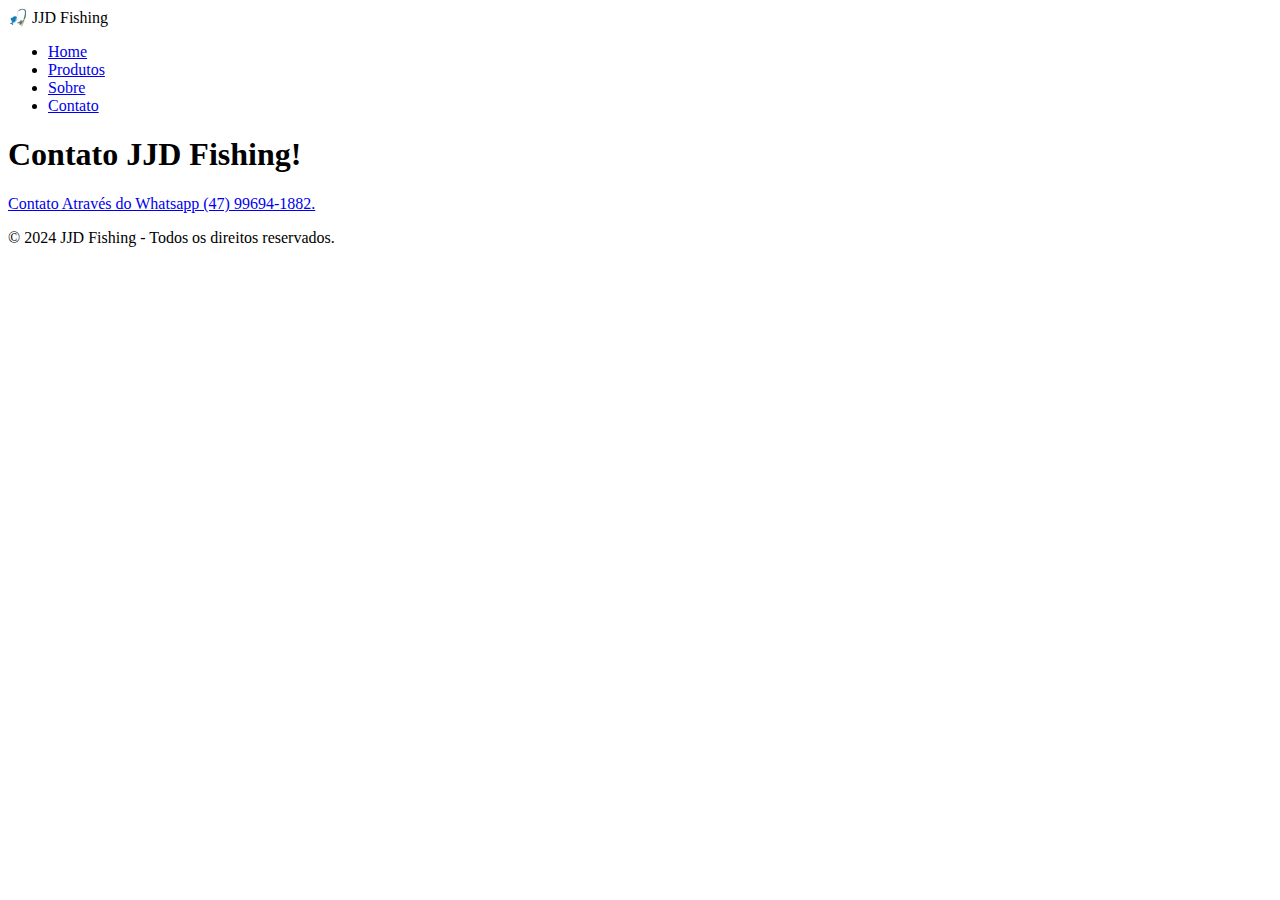
==== contato.html @ 65a825c0 "Add files via upload" ====
<!DOCTYPE html>
<html lang="pt-BR">
<head>
    <meta charset="UTF-8">
    <meta name="viewport" content="width=device-width, initial-scale=1.0">
    <title>JJD Fishing</title>
    <link rel="stylesheet" href="css/style.css">
    <script type="text/javascript">
        window.onload = function(){
        (function(d, script) {
        script = d.createElement('script');
        script.type = 'text/javascript';
        script.async = true;
        script.src = 'https://w.app/widget-v1/fEGKWu.js';
        d.getElementsByTagName('head')[0].appendChild(script);
        }(document));
        };
        </script>
</head>
<body class="container">
    <header>
        <div class="logo">🎣 JJD Fishing</div>
        <nav>
            <ul>
                <li><a href="index.html">Home</a></li>
                <li><a href="produtos.html">Produtos</a></li>
                <li><a href="sobre.html">Sobre</a></li>
                <li><a href="contato.html">Contato</a></li>
            </ul>
        </nav>
    </header>
    <main>
        <section class="contatos">
            <h1>Contato JJD Fishing!</h1>
            <p>  
                <a href="https://wa.me/5547996941882" target="_blank" class="btn-whatsapp">Contato Através do Whatsapp (47) 99694-1882.</a>
            </p>
        </section>
    </main>
    
    <footer>
        <p>&copy; 2024 JJD Fishing - Todos os direitos reservados.</p>
    </footer>
</body>
</html>
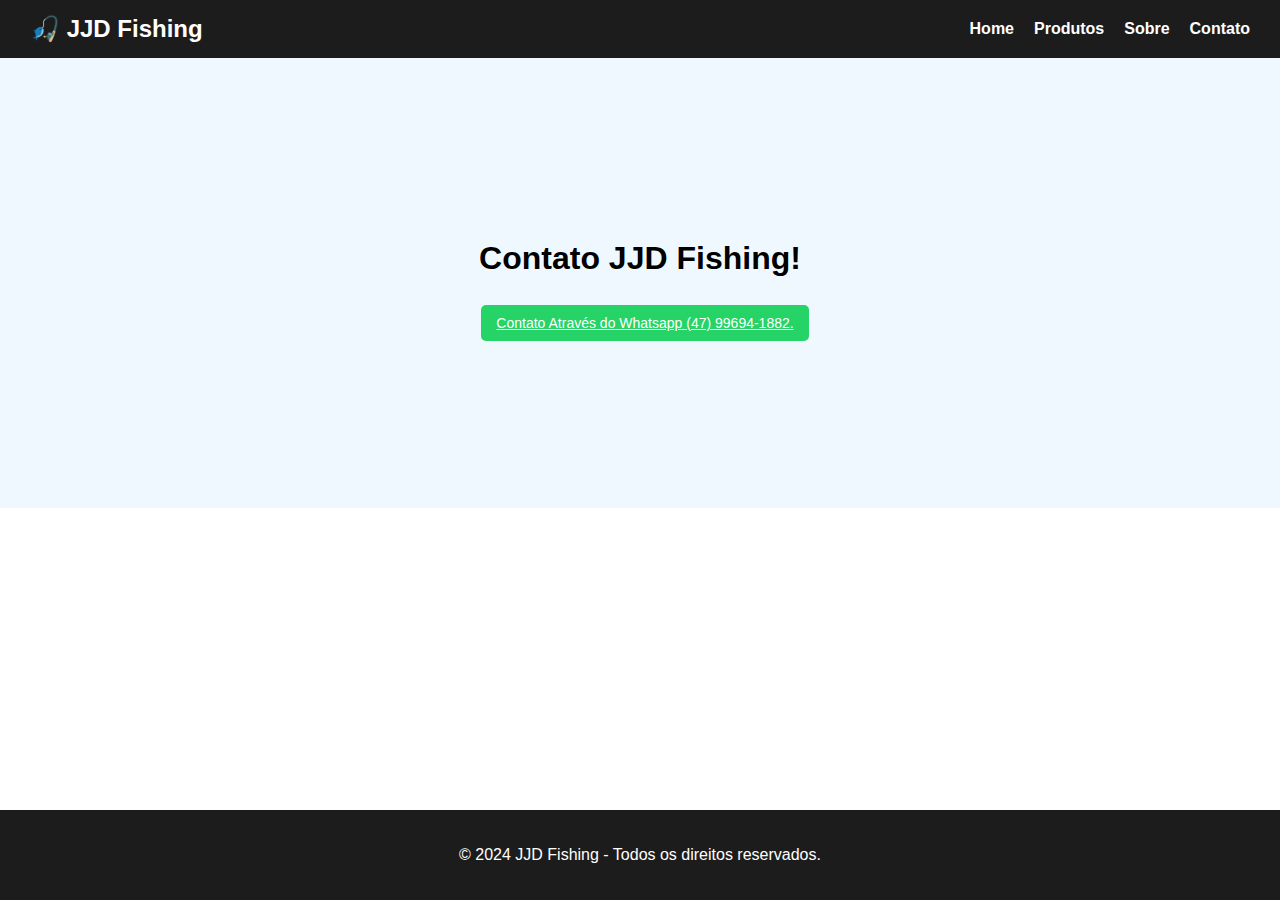
==== commit 171cd3ca: "Update contato.html" ====
--- a/contato.html
+++ b/contato.html
@@ -4,7 +4,7 @@
     <meta charset="UTF-8">
     <meta name="viewport" content="width=device-width, initial-scale=1.0">
     <title>JJD Fishing</title>
-    <link rel="stylesheet" href="css/style.css">
+    <link rel="stylesheet" href="style.css">
     <script type="text/javascript">
         window.onload = function(){
         (function(d, script) {
--- a/style.css
+++ b/style.css
@@ -0,0 +1,732 @@
+body {
+    font-family: Arial, sans-serif;
+    margin: 0;
+    padding: 0;
+    box-sizing: border-box;
+    min-height: 100vh;
+}
+
+header {
+    background: #1d1c1c;
+    color: white;
+    display: flex;
+    justify-content: space-between;
+    padding: 15px 30px;
+    align-items: center;
+}
+
+header .logo {
+    font-size: 1.5em;
+    font-weight: bold;
+}
+
+nav ul {
+    list-style: none;
+    display: flex;
+    margin: 0;
+    padding: 0;
+}
+
+nav ul li {
+    margin-left: 20px;
+}
+
+nav ul li a {
+    color: white;
+    text-decoration: none;
+    font-weight: bold;
+}
+
+.hero {
+    background: url('../img/hero.jpg') no-repeat center center/cover;
+    color: white;
+    text-align: center;
+    padding: 100px 20px;
+}
+
+.hero .btn {
+    background: #ff8c00;
+    color: white;
+    padding: 10px 20px;
+    text-decoration: none;
+    border-radius: 5px;
+}
+
+.produtos {
+    display: flex;
+    gap: 20px;
+    padding: 20px;
+}
+
+.produto {
+    border: 1px solid #ddd;
+    padding: 10px;
+    text-align: center;
+    flex: 1;
+}
+
+.produto img {
+    max-width: 30%;
+    height: auto;
+}
+
+.container {
+    display: flex;
+    flex-direction: column;
+    height: 100vh;
+}
+
+.container main{
+    flex: 1 1 0;
+    background-color: transparent;
+    border: 0;
+}
+footer {
+    background: #1d1c1c;
+    color: white;
+    text-align: center;
+    padding: 20px 0;
+    display: flex;
+    justify-content: center;
+    align-items: center;
+}
+
+.contatos {
+    display: flex;
+    flex-direction: column; /* Mantém os itens empilhados (h1 e p) */
+    justify-content: center; /* Centraliza verticalmente */
+    align-items: center; /* Centraliza horizontalmente */
+    height: 50vh; /* Altura total da tela */
+    text-align: center; /* Centraliza o texto dentro dos elementos */
+    background-color: #f0f8ff; /* (Opcional) Adicione um fundo para destacar a área */
+}
+
+
+.btn-whatsapp {
+    background-color: #25d366; /* Verde do WhatsApp */
+    color: white;
+    border: none;
+    border-radius: 5px;
+    padding: 10px 15px;
+    font-size: 14px;
+    cursor: pointer;
+    margin-left: 10px; /* Espaço entre o texto e o botão */
+    transition: background-color 0.3s ease;
+}
+
+.btn-whatsapp:hover {
+    background-color: #20b857; /* Cor mais escura no hover */
+}
+
+
+.carrinho {
+    border: 1px solid #ddd;
+    padding: 20px;
+    background: #f9f9f9;
+}
+
+.itens-carrinho {
+    margin-bottom: 20px;
+}
+
+.item-carrinho {
+    display: flex;
+    align-items: center;
+    justify-content: space-between;
+    border-bottom: 1px solid #ddd;
+    padding: 10px 0;
+}
+
+.item-carrinho img {
+    width: 50px;
+    height: 50px;
+    margin-right: 10px;
+}
+
+.item-carrinho .quantidade {
+    display: flex;
+    align-items: center;
+    gap: 5px;
+}
+
+.item-carrinho button {
+    padding: 5px 10px;
+}
+
+.total {
+    font-size: 18px;
+    font-weight: bold;
+    text-align: right;
+}
+
+#btn-comprar {
+    background: #25d366;
+    color: white;
+    border: none;
+    padding: 10px 20px;
+    cursor: pointer;
+}
+
+#btn-comprar:hover {
+    background: #20b857;
+}
+
+
+/* goole font link */
+@import url('https://fonts.googleapis.com/css2?family=Roboto:wght@400;500;700&display=swap');
+
+/* root valu */
+:root{
+    --primary:#ef4444;
+    --primary-light: #f87171;
+    --dark: #1c212e;
+    --gray-dark:#3f4656;
+    --gray: #6c7486;
+    --gray-light: #cdd9ed;
+    --white:#fff;
+    --green:#16bf78;
+    --sand: #fbbf24;
+    --sand-light: #fbbf24;
+}
+
+.order{
+    -webkit-appearance: none;
+    -moz-appearance: none;
+    appearance: none;
+    border: 0;
+    background: var(--dark);
+    position: relative;
+    height: 63px;
+    width: 240px;
+    padding: 0;
+    outline: none;
+    cursor: pointer;
+    border-radius: 32px;
+    -webkit-mask-image: -webkit-radial-gradient(#fff, #000);
+    -webkit-tap-highlight-color: transparent;
+    overflow: hidden;
+    transition: all;
+}
+
+.order span{
+    --o: 1;
+    position: absolute;
+    left: 0;
+    right: 0;
+    text-align: center;
+    top: 19px;
+    line-height: 24px;
+    color: var(--white);
+    font-size: 16px;
+    opacity: var(--o);
+    transition: opacity 0.3s ease;
+}
+
+.order span.default{
+    transition-delay: 0.3s;
+}
+
+.order span.success{
+    --offset: 16px;
+    --o: 0;
+}
+
+.order span.success svg{
+    width: 12px;
+    height: 10px;
+    display: inline-block;
+    vertical-align: top;
+    fill: none;
+    margin: 7px 0 0 4px;
+    stroke: var(--green);
+    stroke-width: 2;
+    stroke-linecap: round;
+    stroke-linejoin: round;
+    stroke-dasharray: 16px;
+    stroke-dashoffset: var(--offset);
+    transition: stroke-dashoffset 0.3s ease;
+}
+
+.order:active{
+    transform: scale(0.96);
+}
+
+.order .lines{
+    opacity: 0;
+    position: absolute;
+    height: 3px;
+    background: var(--white);
+    border-radius: 2px;
+    width: 6px;
+    top: 30px;
+    left: 100%;
+    box-shadow: 15px 0 0 var(--white),
+                30px 0 0 var(--white),
+                45px 0 0 var(--white),
+                60px 0 0 var(--white),
+                75px 0 0 var(--white),
+                90px 0 0 var(--white),
+                105px 0 0 var(--white),
+                120px 0 0 var(--white),
+                135px 0 0 var(--white),
+                150px 0 0 var(--white),
+                165px 0 0 var(--white),
+                180px 0 0 var(--white),
+                195px 0 0 var(--white),
+                210px 0 0 var(--white),
+                225px 0 0 var(--white),
+                240px 0 0 var(--white),
+                255px 0 0 var(--white),
+                270px 0 0 var(--white),
+                285px 0 0 var(--white),
+                300px 0 0 var(--white),
+                315px 0 0 var(--white),
+                330px 0 0 var(--white);
+}
+
+.order .back,
+.order .box{
+    --start: var(--white);
+    --stop: var(--gray-light);
+    border-radius: 2px;
+    background: linear-gradient(var(--start), var(--stop));
+    position: absolute;
+}
+
+.order .truck{
+    width: 60px;
+    height: 41px;
+    left: 100%;
+    z-index: 1;
+    top: 11px;
+    position: absolute;
+    transform: translateX(24px);
+}
+
+.order .truck::before,
+.order .truck::after{
+    --r: -90deg;
+    content: "";
+    height: 2px;
+    width: 20px;
+    right: 58px;
+    position: absolute;
+    display: block;
+    background: var(--white);
+    border-radius: 1px;
+    transform-origin: 100% 50%;
+    transform: rotate(var(--r));
+}
+
+.order .truck::before{
+    top: 4px;
+}
+
+.order .truck::after{
+    --r: 90deg;
+    bottom: 4px;
+}
+
+.order .truck .back{
+    left: 0;
+    top: 0;
+    width: 60px;
+    height: 41px;
+    z-index: 1;
+}
+
+.order .truck .fronts{
+    overflow: hidden;
+    position: absolute;
+    border-radius: 2px 9px 9px 2px;
+    width: 26px;
+    height: 41px;
+    left: 60px;
+}
+
+.order .truck .fronts::before,
+.order .truck .fronts::after{
+    content: "";
+    position: absolute;
+    display: block;
+}
+
+.order .truck .fronts::before{
+    height: 13px;
+    width: 2px;
+    left: 0;
+    top: 14px;
+    background: linear-gradient(var(--gray), var(--gray-dark));
+}
+
+.order .truck .fronts::after{
+    border-radius:  2px 9px 9px 2px;
+    background: var(--primary);
+    width: 24px;
+    height: 41px;
+    right: 0
+}
+
+.order .truck .fronts .window{
+    overflow: hidden;
+    border-radius: 2px 8px 8px 2px;
+    background: var(--primary-light);
+    transform: perspective(4px) rotateY(3deg);
+    width: 22px;
+    height: 41px;
+    position: absolute;
+    top: 0;
+    z-index: 1;
+    transform-origin: 0 50%;
+}
+
+.order .truck .fronts .window::before,
+.order .truck .fronts .window::after{
+    content: "";
+    position: absolute;
+    right: 0;
+}
+
+.order .truck .fronts .window::before{
+    top: 0;
+    bottom: 0;
+    width: 14px;
+    background: var(--dark);
+}
+
+.order .truck .fronts .window::after{
+    width: 14px;
+    top: 7px;
+    height: 4px;
+    position: absolute;
+    background: rgba(255, 255, 255, 0.14);
+    transform: skewY(14deg);
+    box-shadow:  0 7px 0 rgba(255, 255, 255, 0.14);
+}
+
+.order .truck .light{
+    width: 3px;
+    height: 8px;
+    left: 83px;
+    transform-origin: 100% 50%;
+    position: absolute;
+    border-radius: 2px;
+    transform: scaleX(0.8);
+    background: #f0dc5f;
+}
+
+.order .truck .light::before{
+    content: "";
+    height: 4px;
+    width: 7px;
+    opacity: 0;
+    transform: perspective(2px) rotateY(-15deg) scaleX(0.94);
+    position: absolute;
+    transform-origin: 0 50%;
+    left: 3px;
+    top: 50%;
+    margin-top: -2px;
+    background: linear-gradient(90deg, #f0dc5f, rgba(240, 220, 95, 0.7), rgba(240, 220, 95, 0));
+}
+
+.order .truck .light.top{
+    top: 4px;
+}
+
+.order .truck .light.bottom{
+    bottom: 4px;
+}
+
+.order .box{
+    --start:var(--sand-light);
+    --stop: var(--sand);
+    width: 21px;
+    height: 21px;
+    right: 100%;
+    top: 21px;
+}
+
+.order .box::before, 
+.order .box::after{
+    content:  "";
+    top: 10px;
+    position: absolute;
+    left: 0;
+    right: 0;
+}
+
+.order .box::before{
+    height: 3px;
+    margin-top: -1px;
+    background: rgba(0, 0, 0, 0.1);
+}
+
+.order .box::after{
+    height: 1px;
+    background: rgba(0, 0, 0, 0.15);
+}
+
+.order.animate .default{
+    --o: 0;
+    transition-delay: 0s;
+}
+
+.order.animate .success{
+    --offset: 0;
+    --o: 1;
+    transition-delay: 7s;
+}
+
+.order.animate .success svg{
+    transition-delay: 7.3s;
+}
+
+.order.animate .truck{
+    -webkit-animation: truck 10s ease forwards;
+    animation: truck 10s ease forwards;
+}
+
+.order.animate .truck::before {
+    -webkit-animation: door1 2.4s ease forwards 0.3s;
+    animation: door1 2.4s ease forwards 0.3s;
+}
+
+.order.animate .truck::after{
+    -webkit-animation: door2 2.4s ease forwards 0.6s;
+    animation: door2 2.4s ease forwards 0.6s;
+}
+
+.order.animate .truck .light::before,
+.order.animate .truck .light::after{
+    -webkit-animation: light 10s ease forwards;
+    animation: light 10s ease forwards;
+}
+
+.order.animate .box{
+    -webkit-animation: box 10s ease forwards;
+    animation: box 10s ease forwards;
+}
+
+.order.animate .lines{
+    -webkit-animation: lines 10s ease forwards;
+    animation: lines 10s ease forwards;
+}
+
+@-webkit-keyframes truck {
+    10%, 30%{
+        transform: translateX(-164px);
+    }
+
+    40%{
+       transform: translateX(-104px); 
+    }
+
+    60%{
+        transform: translateX(-224px);
+    }
+
+    75%, 100%{
+        transform: translateX(24px);
+    }
+}
+
+@keyframes truck {
+    10%, 30%{
+        transform: translateX(-164px);
+    }
+
+    40%{
+       transform: translateX(-104px); 
+    }
+
+    60%{
+        transform: translateX(-224px);
+    }
+
+    75%, 100%{
+        transform: translateX(24px);
+    }
+}
+
+@-webkit-keyframes lines{
+    0%, 30%{
+        opacity: 0;
+        transform: scaleY(0.7) translateX(0);
+    }
+
+    35%, 65%{
+        opacity: 1;
+    }
+
+    70%{
+        opacity: 0;
+    }
+
+    100%{
+        transform: scaleY(0.7) translateX(-400px);
+    }
+}
+
+
+@keyframes lines{
+    0%, 30%{
+        opacity: 0;
+        transform: scaleY(0.7) translateX(0);
+    }
+
+    35%, 65%{
+        opacity: 1;
+    }
+
+    70%{
+        opacity: 0;
+    }
+
+    100%{
+        transform: scaleY(0.7) translateX(-400px);
+    }
+}
+
+@-webkit-keyframes light{
+    0%, 30%{
+        opacity: 0;
+        transform: perspective(2px) rotateY(-15deg) scaleX(0.88);
+    }
+
+    40%, 100%{
+        opacity: 1;
+        transform: perspective(2px) rotateY(-15deg) scaleX(0.94);
+    }
+}
+
+@keyframes light{
+    0%, 30%{
+        opacity: 0;
+        transform: perspective(2px) rotateY(-15deg) scaleX(0.88);
+    }
+
+    40%, 100%{
+        opacity: 1;
+        transform: perspective(2px) rotateY(-15deg) scaleX(0.94);
+    }
+}
+
+@-webkit-keyframes door1{
+    30%, 50%{
+        transform: rotate(32deg);
+    }
+}
+
+@keyframes door1{
+    30%, 50%{
+        transform: rotate(32deg);
+    }
+}
+
+@-webkit-keyframes door2{
+    30%, 50%{
+        transform: rotate(-32deg);
+    }
+}
+
+@keyframes door2{
+    30%, 50%{
+        transform: rotate(-32deg);
+    }
+}
+
+@-webkit-keyframes box{
+    8%, 10%{
+        transform: translateX(40px);
+        opacity: 1;
+    }
+
+    25%{
+        transform: translateX(112px);
+        opacity: 1;
+    }
+
+    26%{
+        transform: translateX(112px);
+        opacity: 0;
+    }
+
+    27%, 100%{
+        transform: translateX(0px);
+        opacity: 0;
+    }
+}
+
+
+@keyframes box{
+    8%, 10%{
+        transform: translateX(40px);
+        opacity: 1;
+    }
+
+    25%{
+        transform: translateX(112px);
+        opacity: 1;
+    }
+
+    26%{
+        transform: translateX(112px);
+        opacity: 0;
+    }
+
+    27%, 100%{
+        transform: translateX(0px);
+        opacity: 0;
+    }
+}
+
+/* Botão "X" para fechar o modal */
+.close-button {
+    position: absolute;
+    top: 300px;
+    right: 400px;
+    font-size: 24px;
+    font-weight: bold;
+    color: #33333300;
+    cursor: pointer;
+    background: none;
+    border: none;
+    outline: none;
+}
+
+.close-button:hover {
+    color: #ff000000; /* Cor ao passar o mouse */
+}
+
+.modal {
+    display: none;
+    position: fixed;
+    top: 0;
+    left: 0;
+    width: 100%;
+    height: 100%;
+    background: rgba(0, 0, 0, 0.5);
+    justify-content: center;
+    align-items: center;
+}
+
+.modal-content {
+    background: #fff;
+    padding: 20px;
+    border-radius: 8px;
+    width: 300px;
+    box-shadow: 0 0 10px rgba(0, 0, 0, 0.25);
+}
+
+.modal-content form {
+    display: flex;
+    flex-direction: column;
+}
+
+.modal-content form input,
+.modal-content form textarea,
+.modal-content form button {
+    margin-bottom: 10px;
+    padding: 10px;
+    font-size: 16px;
+}